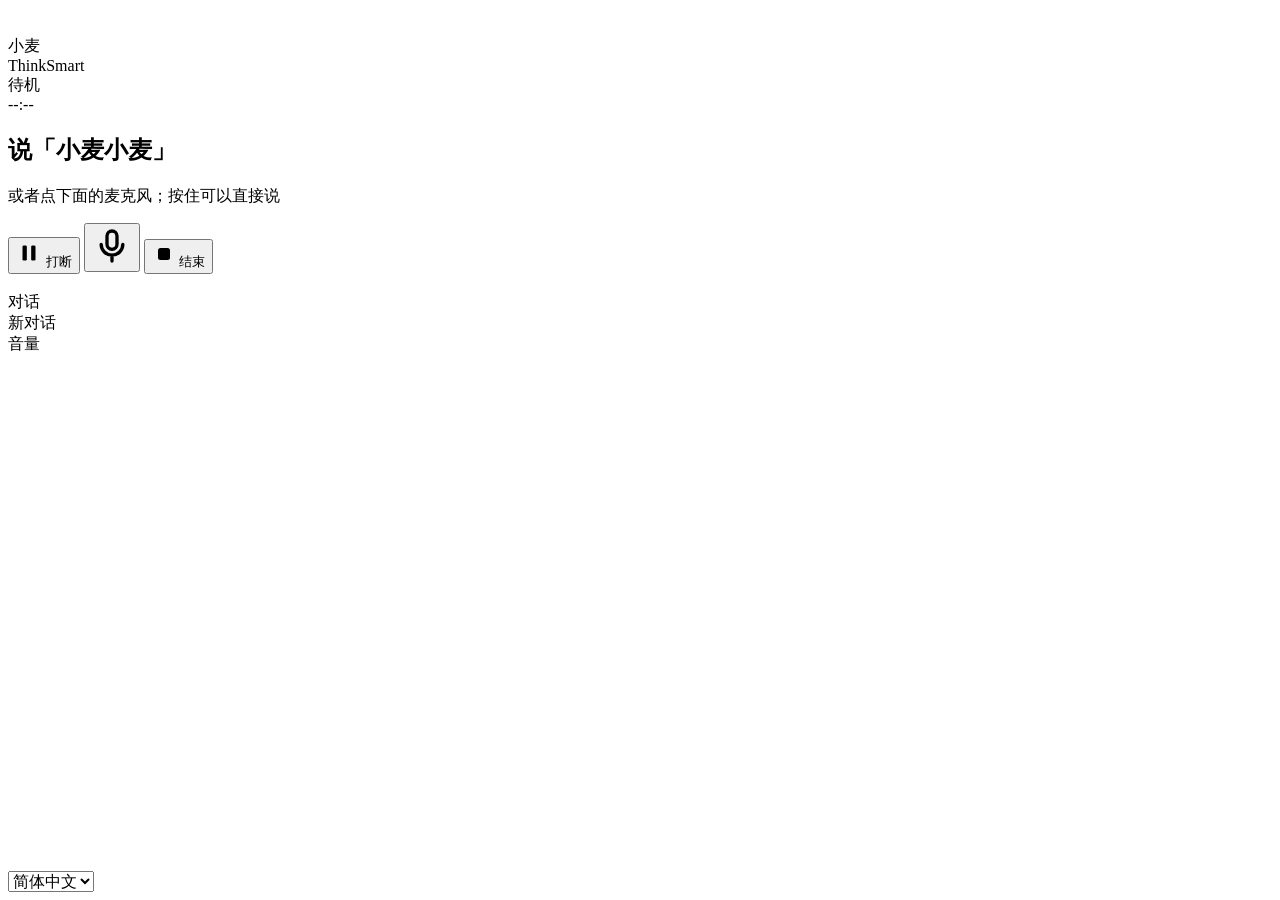
==== web/index.html @ a97e0f3a "Merge b3be495400e19cc2b125eb7452444b3b55708a02 into e7ec0de8db6f7105d96a6964025651e1d3094e08" ====
<!doctype html>
<html lang="zh-CN">
<head>
<meta charset="utf-8">
<meta name="viewport" content="width=device-width, initial-scale=1">
<title>小麦</title>
<link rel="stylesheet" href="/static/app.css">
</head>
<body data-state="idle">
<div class="app">
  <header class="top">
    <div class="brand">
      <div class="mark">
        <svg width="24" height="24" viewBox="0 0 24 24" fill="none" stroke="#fff" stroke-width="2.2" stroke-linecap="round">
          <path d="M4 10v4M8 7v10M12 4v16M16 7v10M20 10v4"/></svg>
      </div>
      <div><div class="name">小麦</div><div class="sub">ThinkSmart</div></div>
    </div>
    <nav class="models" id="models"></nav>
    <div class="right">
      <div class="link" id="link"><i></i><span>待机</span></div>
      <div class="clock"><div class="t" id="time">--:--</div><div class="d" id="date"></div></div>
    </div>
  </header>

  <main class="main">
    <section class="stage">
      <div class="orb" id="orb">
        <div class="halo"></div>
        <div class="ring"></div>
        <div class="core"></div>
        <div class="gloss"></div>
      </div>
      <h1 class="title" id="title">说「小麦小麦」</h1>
      <p class="hint" id="hint">或者点下面的麦克风；按住可以直接说</p>
      <div class="controls">
        <button class="ctl ghost" id="btnAbort" aria-label="打断">
          <svg width="26" height="26" viewBox="0 0 24 24" fill="currentColor"><rect x="6" y="5" width="4" height="14" rx="1.2"/><rect x="14" y="5" width="4" height="14" rx="1.2"/></svg>
          <span>打断</span></button>
        <button class="mic" id="btnMic" aria-label="说话">
          <svg width="40" height="40" viewBox="0 0 24 24" fill="none" stroke="currentColor" stroke-width="2" stroke-linecap="round">
            <rect x="9" y="3" width="6" height="11" rx="3"/><path d="M5.5 11a6.5 6.5 0 0 0 13 0M12 17.5V21"/></svg>
        </button>
        <button class="ctl ghost" id="btnEnd" aria-label="结束">
          <svg width="24" height="24" viewBox="0 0 24 24" fill="currentColor"><rect x="6" y="6" width="12" height="12" rx="2.5"/></svg>
          <span>结束</span></button>
      </div>
    </section>

    <section class="chat">
      <div class="chat-head">
        <img class="avatar" id="chatLogo" alt="">
        <div><div class="chat-title" id="chatTitle">对话</div><div class="chat-sub" id="chatSub">新对话</div></div>
      </div>
      <div class="messages" id="messages"></div>
    </section>
  </main>
</div>

<div class="toast" id="toast"></div>
<div class="hud" id="hud"><div class="hud-label">音量</div><div class="hud-bar"><i id="hudFill"></i></div><div class="hud-num" id="hudNum"></div></div>

<select data-language-picker aria-label="界面语言" style="position:fixed;bottom:8px;left:8px;font:inherit">
  <option value="zh-Hans">简体中文</option><option value="zh-Hant">繁體中文</option>
</select>
<script src="/static/zh-Hant.js"></script>
<script src="/static/i18n.js"></script>
<script>UII18n.init();</script>
<script src="/static/app.js"></script>
</body>
</html>
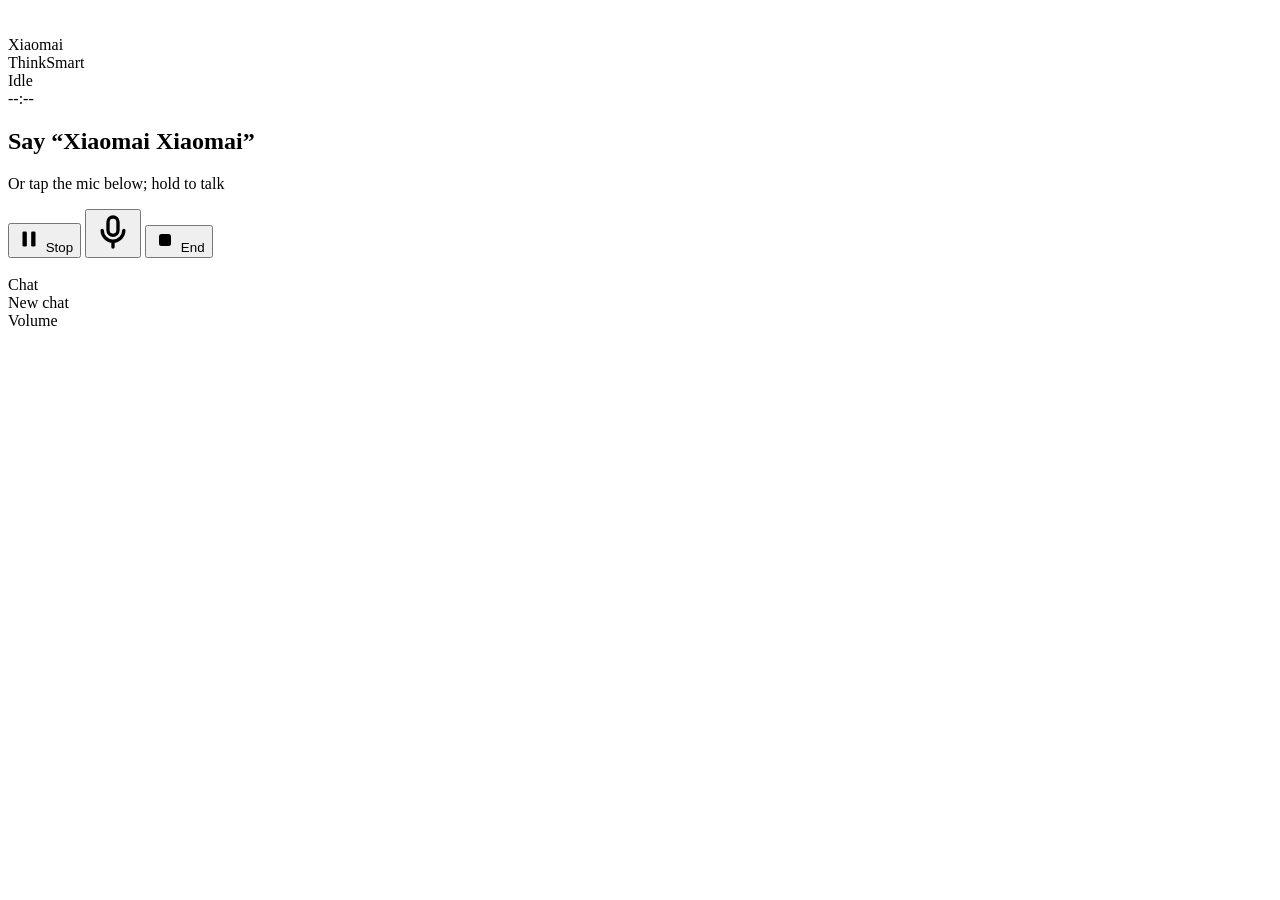
==== commit be5b8e0c: "Add English kiosk UI strings and README.en.md Translate on-device web/v2 (and v1) copy to English so" ====
--- a/web/index.html
+++ b/web/index.html
@@ -1,9 +1,9 @@
 <!doctype html>
-<html lang="zh-CN">
+<html lang="en">
 <head>
 <meta charset="utf-8">
 <meta name="viewport" content="width=device-width, initial-scale=1">
-<title>小麦</title>
+<title>Xiaomai</title>
 <link rel="stylesheet" href="/static/app.css">
 </head>
 <body data-state="idle">
@@ -14,11 +14,11 @@
         <svg width="24" height="24" viewBox="0 0 24 24" fill="none" stroke="#fff" stroke-width="2.2" stroke-linecap="round">
           <path d="M4 10v4M8 7v10M12 4v16M16 7v10M20 10v4"/></svg>
       </div>
-      <div><div class="name">小麦</div><div class="sub">ThinkSmart</div></div>
+      <div><div class="name">Xiaomai</div><div class="sub">ThinkSmart</div></div>
     </div>
     <nav class="models" id="models"></nav>
     <div class="right">
-      <div class="link" id="link"><i></i><span>待机</span></div>
+      <div class="link" id="link"><i></i><span>Idle</span></div>
       <div class="clock"><div class="t" id="time">--:--</div><div class="d" id="date"></div></div>
     </div>
   </header>
@@ -31,26 +31,26 @@
         <div class="core"></div>
         <div class="gloss"></div>
       </div>
-      <h1 class="title" id="title">说「小麦小麦」</h1>
-      <p class="hint" id="hint">或者点下面的麦克风；按住可以直接说</p>
+      <h1 class="title" id="title">Say “Xiaomai Xiaomai”</h1>
+      <p class="hint" id="hint">Or tap the mic below; hold to talk</p>
       <div class="controls">
-        <button class="ctl ghost" id="btnAbort" aria-label="打断">
+        <button class="ctl ghost" id="btnAbort" aria-label="Stop">
           <svg width="26" height="26" viewBox="0 0 24 24" fill="currentColor"><rect x="6" y="5" width="4" height="14" rx="1.2"/><rect x="14" y="5" width="4" height="14" rx="1.2"/></svg>
-          <span>打断</span></button>
-        <button class="mic" id="btnMic" aria-label="说话">
+          <span>Stop</span></button>
+        <button class="mic" id="btnMic" aria-label="Talk">
           <svg width="40" height="40" viewBox="0 0 24 24" fill="none" stroke="currentColor" stroke-width="2" stroke-linecap="round">
             <rect x="9" y="3" width="6" height="11" rx="3"/><path d="M5.5 11a6.5 6.5 0 0 0 13 0M12 17.5V21"/></svg>
         </button>
-        <button class="ctl ghost" id="btnEnd" aria-label="结束">
+        <button class="ctl ghost" id="btnEnd" aria-label="End">
           <svg width="24" height="24" viewBox="0 0 24 24" fill="currentColor"><rect x="6" y="6" width="12" height="12" rx="2.5"/></svg>
-          <span>结束</span></button>
+          <span>End</span></button>
       </div>
     </section>
 
     <section class="chat">
       <div class="chat-head">
         <img class="avatar" id="chatLogo" alt="">
-        <div><div class="chat-title" id="chatTitle">对话</div><div class="chat-sub" id="chatSub">新对话</div></div>
+        <div><div class="chat-title" id="chatTitle">Chat</div><div class="chat-sub" id="chatSub">New chat</div></div>
       </div>
       <div class="messages" id="messages"></div>
     </section>
@@ -58,14 +58,8 @@
 </div>
 
 <div class="toast" id="toast"></div>
-<div class="hud" id="hud"><div class="hud-label">音量</div><div class="hud-bar"><i id="hudFill"></i></div><div class="hud-num" id="hudNum"></div></div>
+<div class="hud" id="hud"><div class="hud-label">Volume</div><div class="hud-bar"><i id="hudFill"></i></div><div class="hud-num" id="hudNum"></div></div>
 
-<select data-language-picker aria-label="界面语言" style="position:fixed;bottom:8px;left:8px;font:inherit">
-  <option value="zh-Hans">简体中文</option><option value="zh-Hant">繁體中文</option>
-</select>
-<script src="/static/zh-Hant.js"></script>
-<script src="/static/i18n.js"></script>
-<script>UII18n.init();</script>
 <script src="/static/app.js"></script>
 </body>
 </html>
